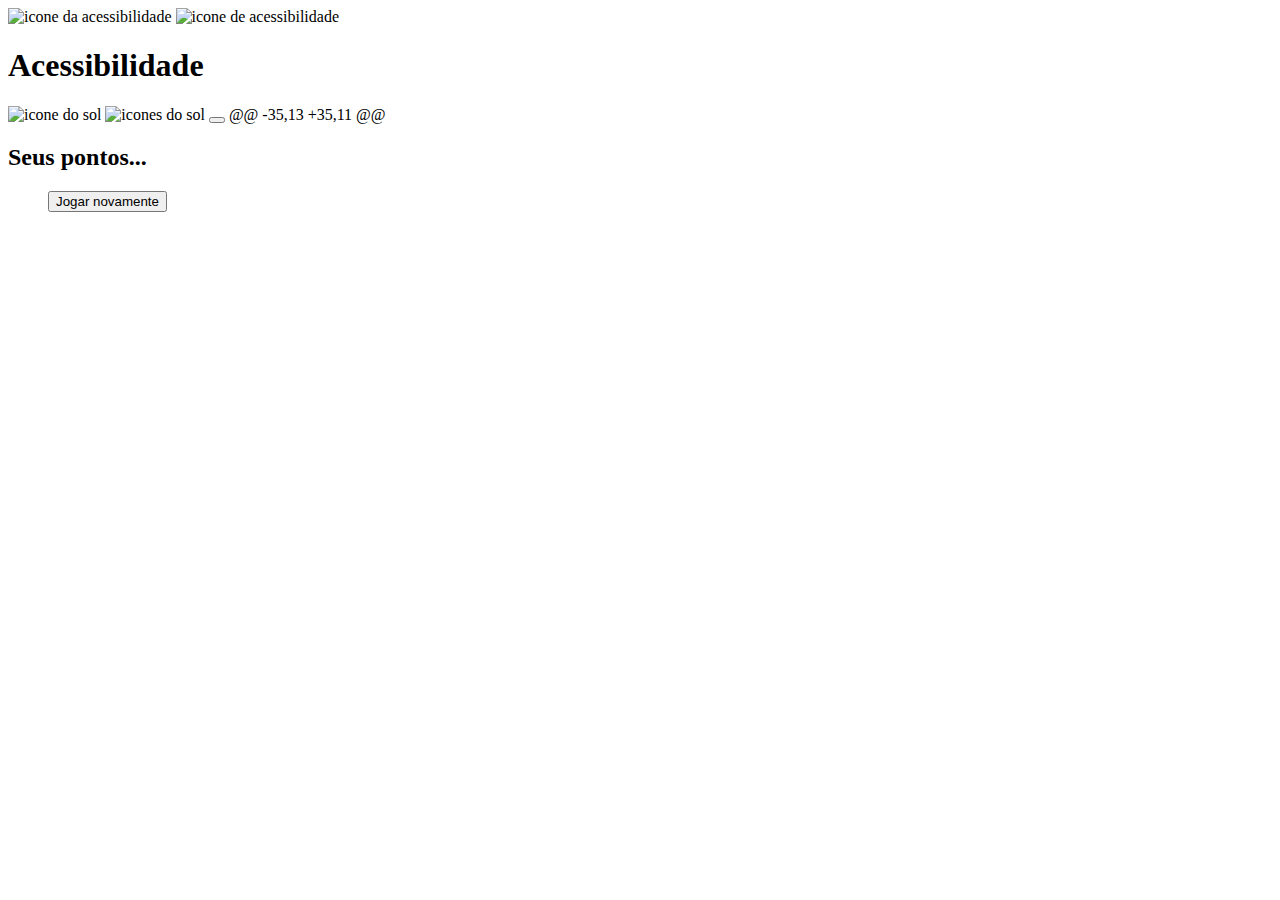
==== resultado.html @ 40b0f19b "Create resultado.html" ====
<meta name="viewport" content="width=device-width, initial-scale=1.0">
    <link rel="preconnect" href="https://fonts.googleapis.com">
    <link rel="preconnect" href="https://fonts.gstatic.com" crossorigin>
    <link href="https://fonts.googleapis.com/css2?family=Rubik:ital,wght@0,300..900;1,300..900&display=swap" rel="stylesheet">
    <link href="https://fonts.googleapis.com/css2?family=Rubik:ital,wght@0,300..900;1,300..900&display=swap"
        rel="stylesheet">
    <link rel="stylesheet" href="resultado.css">
    <script src="./resultado.js" type="module" defer></script>
    <title>Quiz App</title>
</head>
<body class="escuro">
<body>
    <header>
        <div class="assunto">
            <div class="assunto_icone">
                <img src="../../assets/images/icon-accessibility.svg" alt="icone da acessibilidade">
                <img src="../../assets/images/icon-accessibility.svg" alt="icone de acessibilidade">
            </div>

            <h1>Acessibilidade</h1>
        </div>

        <div class="tema">
            <img src="../../assets/images/icon-sun-dark.svg" alt="icone do sol">
            <img src="../../assets/images/icon-sun-dark.svg" alt="icones do sol">
            <button>
                <div></div>
            </button>
@@ -35,13 +35,11 @@ <h2>
            <strong>Seus pontos...</strong>
        </h2>

        <dir>
        <div>
            <section class="pontuacao">

            </section>

            <button>Jogar novamente</button>
        </dir>
        </div> 
    </main>
</body>
</html>
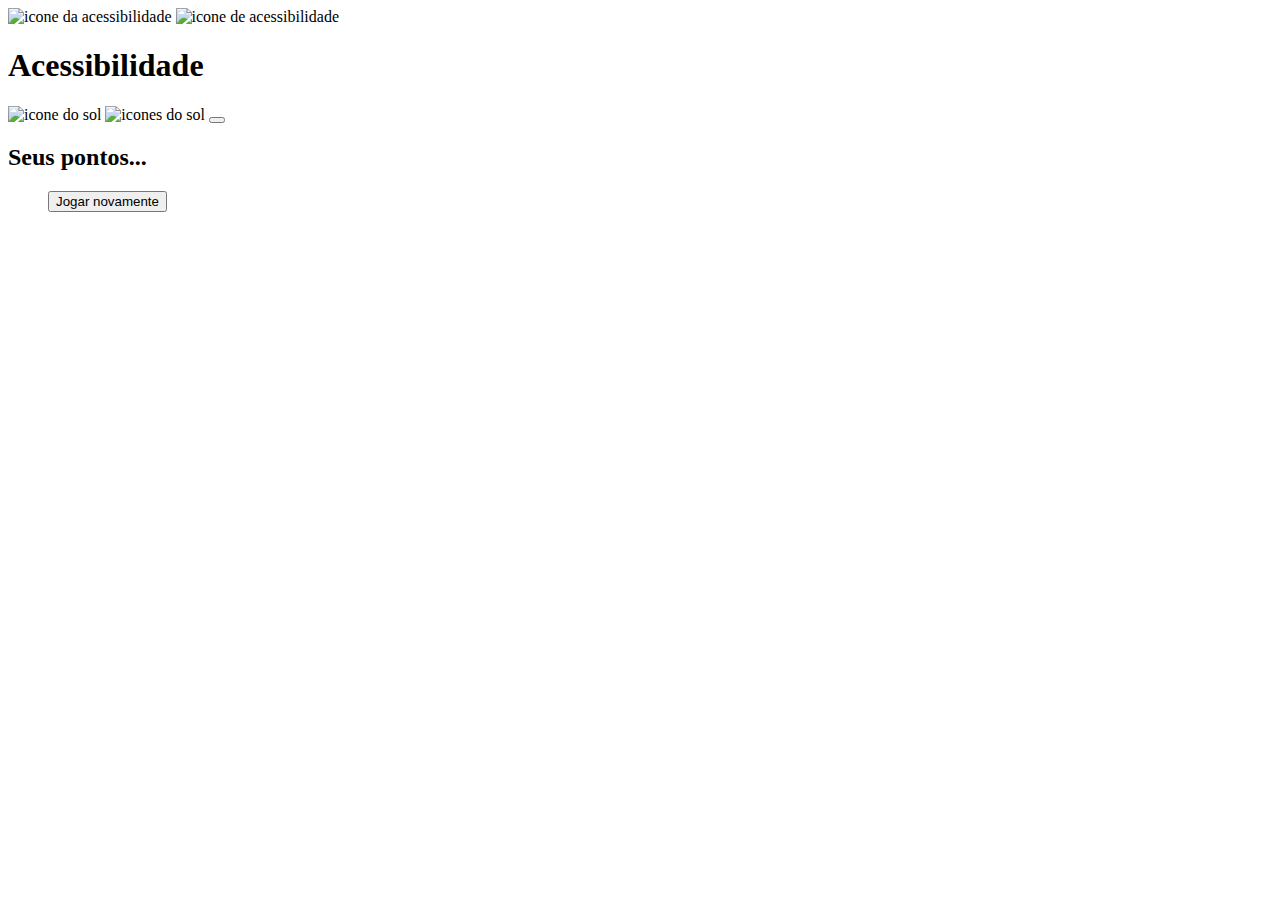
==== commit ac695082: "Update resultado.html" ====
--- a/resultado.html
+++ b/resultado.html
@@ -26,7 +26,7 @@
             <button>
                 <div></div>
             </button>
-@@ -35,13 +35,11 @@ <h2>
+        <h2>
             <strong>Seus pontos...</strong>
         </h2>
 
